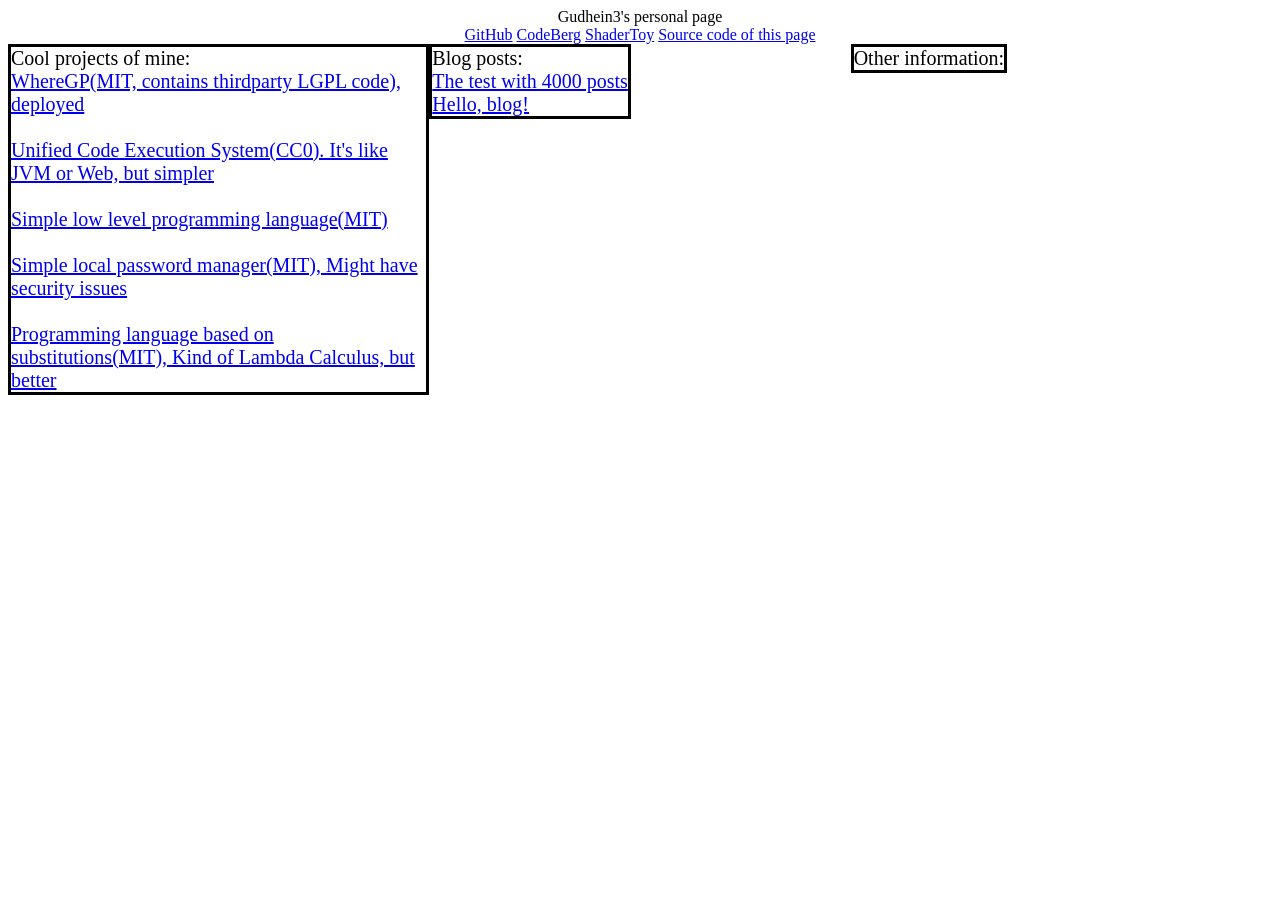
==== index.html @ 95ecbc5f "Add blog system." ====
<!doctype HTML>
<html>
  <head>
    <title>Gudhein3's personal page</title>
    <link rel="stylesheet" href="style.css" />
  </head>
  <body>
    <center>Gudhein3's personal page</center>
    <center>
      <a href="https://github.com/Gudhein3">GitHub</a>
      <a href="https://codeberg.org/Gudhein3">CodeBerg</a>
      <a href="https://www.shadertoy.com/user/Kolya142">ShaderToy</a>
      <a href="https://github.com/Gudhein3/Gudhein3.github.io">Source code of this page</a>
    </center>
    <bars>
      <bar>
        <block>
          Cool projects of mine:<br>
          <a href="/wheregp">WhereGP(MIT, contains thirdparty LGPL code), deployed</a><br><br>
          <a href="https://github.com/Gudhein3/UCES">Unified Code Execution System(CC0). It's like JVM or Web, but simpler</a><br><br>
          <a href="https://github.com/Gudhein3/kivac">Simple low level programming language(MIT)</a><br><br>
          <a href="https://github.com/Gudhein3/simple_password_saver">Simple local password manager(MIT), Might have security issues</a><br><br>
          <a href="https://github.com/Gudhein3/yamspl">Programming language based on substitutions(MIT), Kind of Lambda Calculus, but better</a>
        </block>
      </bar>
      <bar>
        <block>
          Blog posts:<br>
          <a href="/blog/post_9a4a538159.html">The test with 4000 posts</a><br>
<a href="/blog/post_70a21fc2f5.html">Hello, blog!</a><br>

        </block>
      </bar>
      <bar>
        <block>
          Other information:<br>
        </block>
      </bar>
    </bars>
  </body>
</html>
---- style.css ----
bars {
    display: flex;
    min-width: 100%;
    font-size: 20px;
}
bar {
    flex: 1;
}
block {
    border: 3px solid black;
    display: inline-block;
}
code {
    white-space: pre-wrap;
}
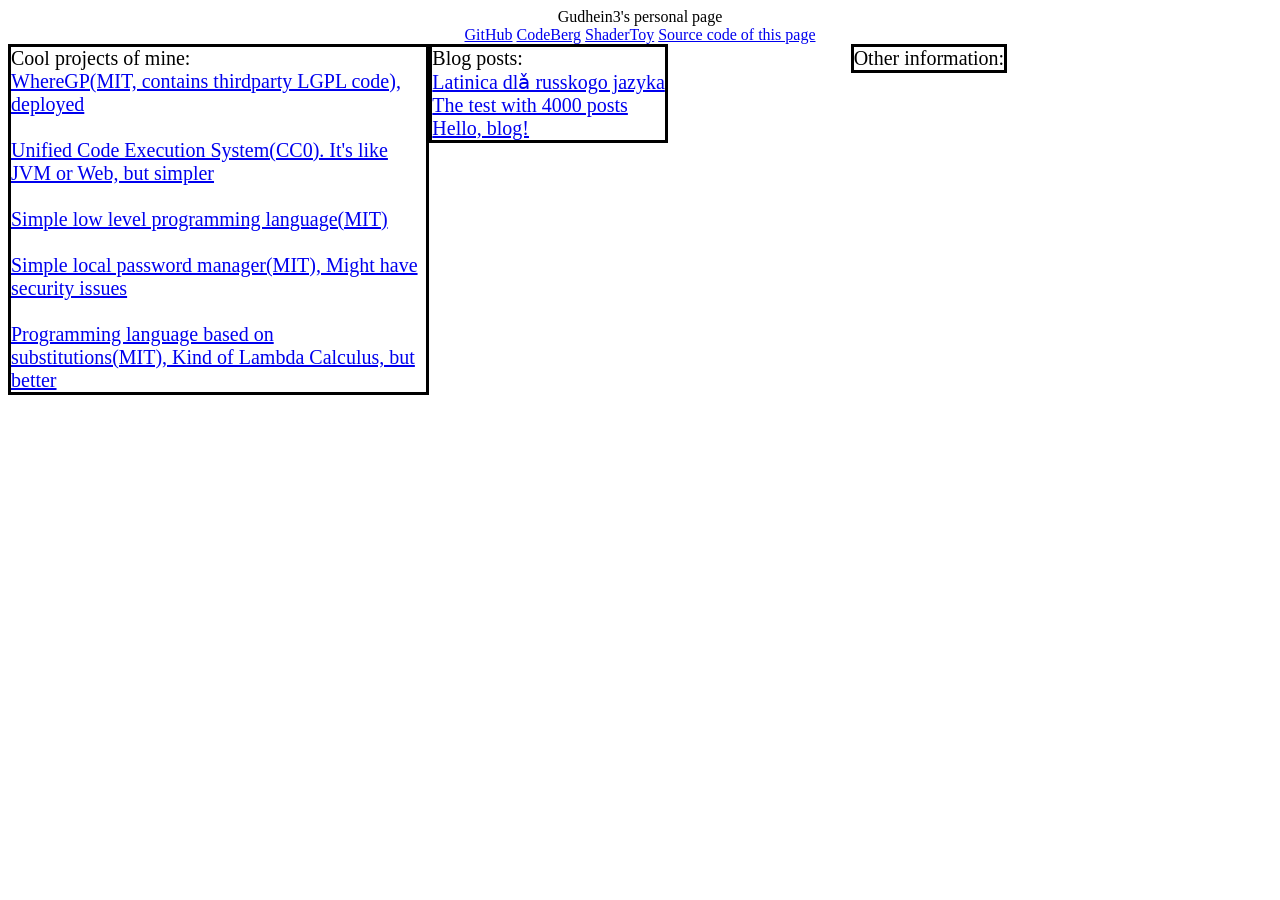
==== commit 2c665043: "Something..." ====
--- a/index.html
+++ b/index.html
@@ -3,6 +3,7 @@
   <head>
     <title>Gudhein3's personal page</title>
     <link rel="stylesheet" href="style.css" />
+    <meta charset="utf-8">
   </head>
   <body>
     <center>Gudhein3's personal page</center>
@@ -26,7 +27,8 @@
       <bar>
         <block>
           Blog posts:<br>
-          <a href="/blog/post_9a4a538159.html">The test with 4000 posts</a><br>
+          <a href="/blog/post_84731c4572.html">Latinica dlǎ russkogo jazyka</a><br>
+<a href="/blog/post_9a4a538159.html">The test with 4000 posts</a><br>
 <a href="/blog/post_70a21fc2f5.html">Hello, blog!</a><br>
 
         </block>
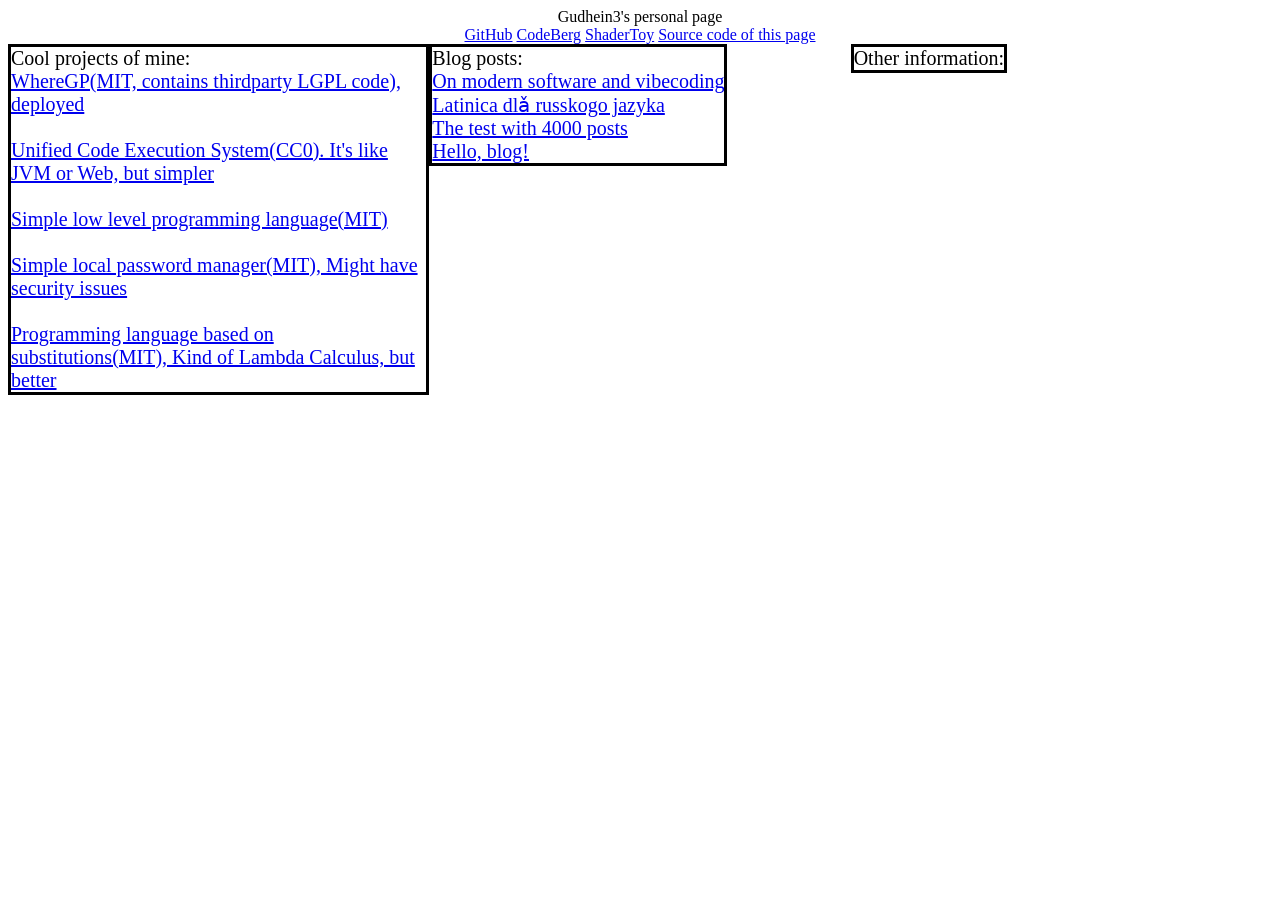
==== commit d6a2716b: "Update posts" ====
--- a/index.html
+++ b/index.html
@@ -27,9 +27,10 @@
       <bar>
         <block>
           Blog posts:<br>
-          <a href="/blog/post_84731c4572.html">Latinica dlǎ russkogo jazyka</a><br>
-<a href="/blog/post_9a4a538159.html">The test with 4000 posts</a><br>
-<a href="/blog/post_70a21fc2f5.html">Hello, blog!</a><br>
+          <a href="/blog/post_onmodernsoftwareandvibecoding.html">On modern software and vibecoding</a><br>
+<a href="/blog/post_latinicaprelude.html">Latinica dlǎ russkogo jazyka</a><br>
+<a href="/blog/post_test4000p.html">The test with 4000 posts</a><br>
+<a href="/blog/post_hello.html">Hello, blog!</a><br>
 
         </block>
       </bar>
